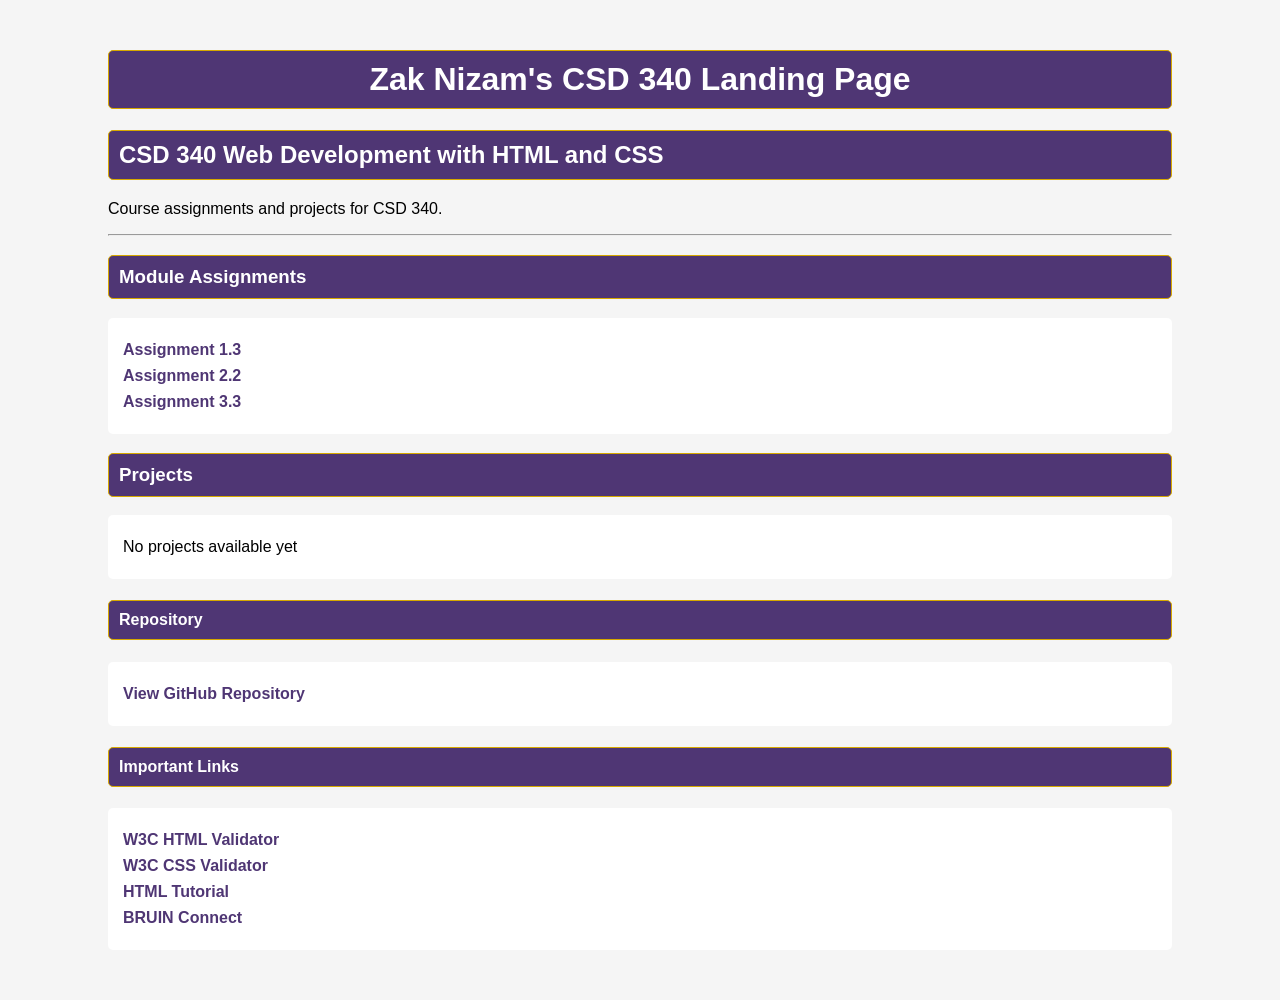
==== index.html @ cdda88d2 "linked module 3.3 on landing page" ====
<!DOCTYPE html>
<html lang="en">
<head>
    <!-- Zak Nizam, Module 3.2 Assignment -->
    <meta charset="UTF-8">
    <meta name="description" content="CSD 340 Landing Page">
    <meta name="author" content="Zak Nizam">
    <meta name="viewport" content="width=device-width, initial-scale=1.0">

    <title>Zak Nizam CSD 340 Landing Page</title>

    <!-- Google Font -->
    <link href="https://fonts.googleapis.com/css2?family=Roboto&display=swap" rel="stylesheet">

    <!-- CSS -->
    <link rel="stylesheet" href="site.css">
</head>

<body>
    <div id="container">

        <h1>Zak Nizam's CSD 340 Landing Page</h1>
        <h2>CSD 340 Web Development with HTML and CSS</h2>

        <!-- small added description -->
        <p>Course assignments and projects for CSD 340.</p>

        <hr>

        <h3>Module Assignments</h3>
        <ul>
            <li><a href="module-1/nizam_Mod1_3.html">Assignment 1.3</a></li>
            <li><a href="module-2/nizam_Mod2_2.html">Assignment 2.2</a></li>
            <li><a href="module_3/nizam_Mod3_3.html">Assignment 3.3</a></li>
        </ul>

        <h3>Projects</h3>
        <ul>
            <li>No projects available yet</li>
        </ul>

        <!-- NEW: GitHub repo section -->
        <h4>Repository</h4>
        <ul>
            <li>
                <a href="https://github.com/Letterman93/csd-340" target="_blank">
                    View GitHub Repository
                </a>
            </li>
        </ul>

        <h4>Important Links</h4>
        <ul>
            <li><a href="https://validator.w3.org/" target="_blank">W3C HTML Validator</a></li>
            <li><a href="http://jigsaw.w3.org/css-validator/" target="_blank">W3C CSS Validator</a></li>
            <li><a href="https://www.w3schools.com/html/" target="_blank">HTML Tutorial</a></li>
            <li><a href="https://bruinconnect.bellevue.edu/" target="_blank">BRUIN Connect</a></li>
        </ul>

    </div>
</body>
</html>
---- site.css ----
body {
    font-family: Arial, sans-serif;
    background-color: #f5f5f5;
}

#container {
    margin: 50px 100px;
}

h1, h2, h3, h4 {
    background-color: #4F3674;
    color: #FFFFFF;
    border: 1px solid #D6A800;
    padding: 10px;
    border-radius: 5px;
}

h1 {
    text-align: center;
}

ul {
    background-color: #ffffff;
    padding: 15px;
    border-radius: 5px;
    list-style-type: none;
}

li {
    margin: 8px 0;
}

a {
    color: #4F3674;
    text-decoration: none;
    font-weight: bold;
}

a:hover {
    color: #D6A800;
    text-decoration: underline;
}

a:visited {
    color: #6B5B95;
}
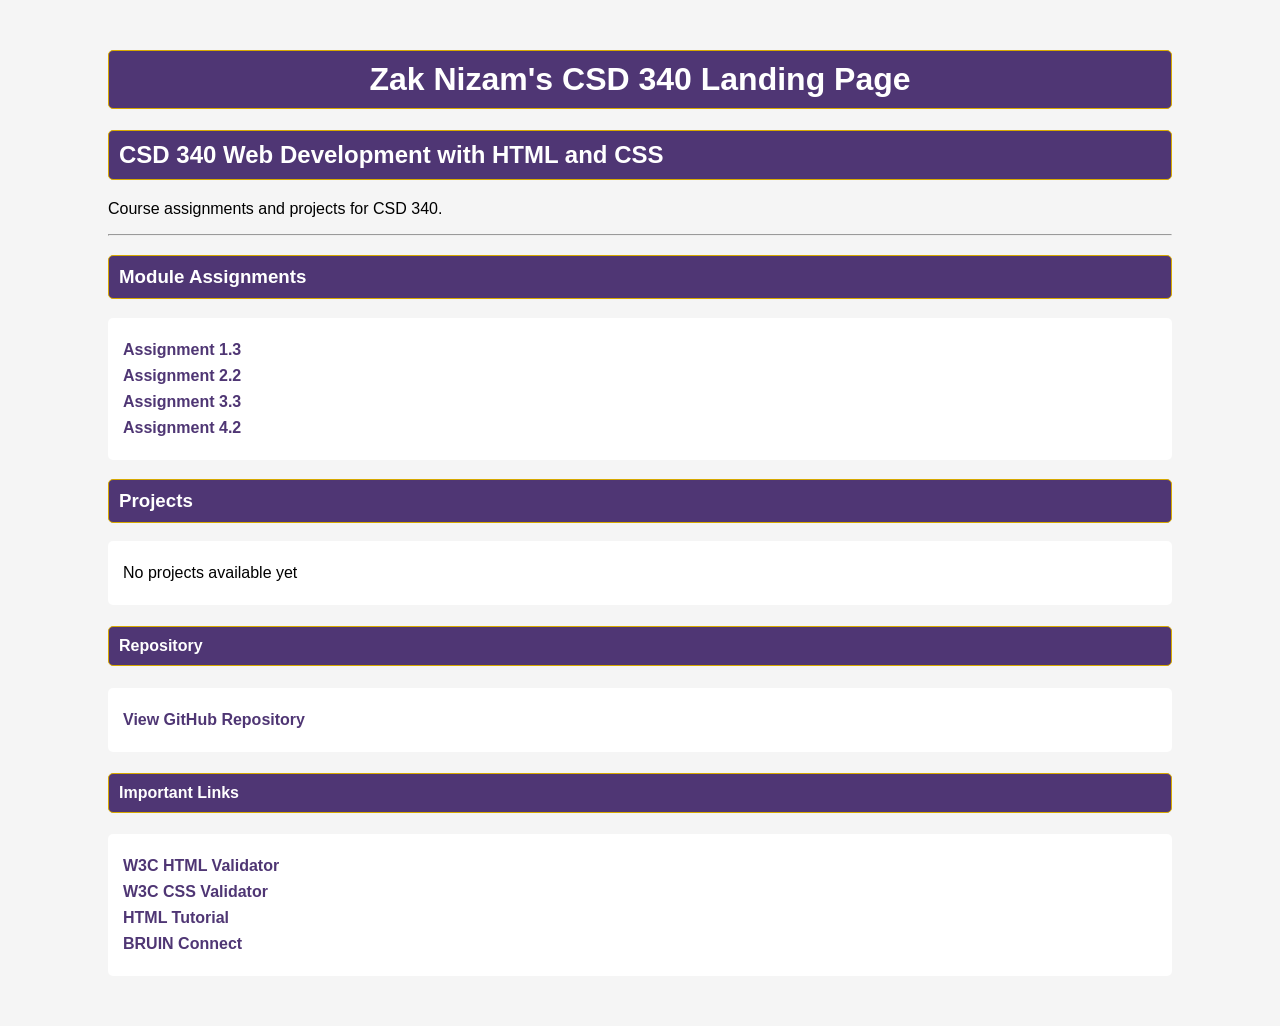
==== commit c27db4fc: "04-05-2026: Assignment 4.2 for csd340" ====
--- a/index.html
+++ b/index.html
@@ -31,7 +31,8 @@
         <ul>
             <li><a href="module-1/nizam_Mod1_3.html">Assignment 1.3</a></li>
             <li><a href="module-2/nizam_Mod2_2.html">Assignment 2.2</a></li>
-            <li><a href="module_3/nizam_Mod3_3.html">Assignment 3.3</a></li>
+            <li><a href="module-3/nizam_Mod3_3.html">Assignment 3.3</a></li>
+            <li><a href="module-4/nizam_Mod4_2.html">Assignment 4.2</a></li>
         </ul>
 
         <h3>Projects</h3>
@@ -39,7 +40,7 @@
             <li>No projects available yet</li>
         </ul>
 
-        <!-- NEW: GitHub repo section -->
+        <!-- GitHub repo section -->
         <h4>Repository</h4>
         <ul>
             <li>
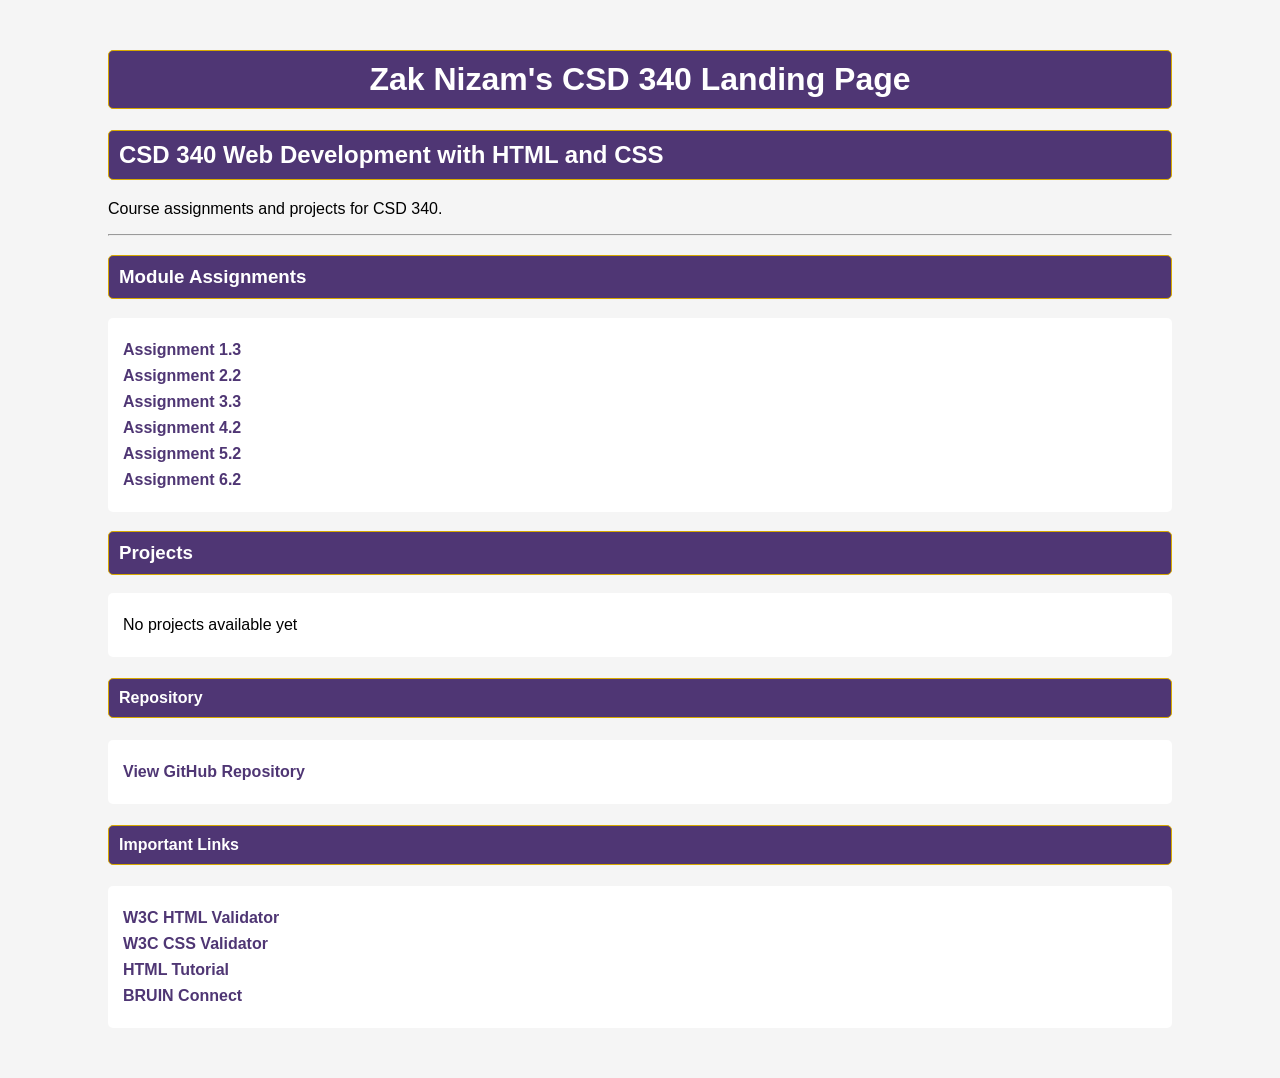
==== commit 6a6c951d: "04-21-2026: Assignment 6.2 for csd340" ====
--- a/index.html
+++ b/index.html
@@ -33,6 +33,8 @@
             <li><a href="module-2/nizam_Mod2_2.html">Assignment 2.2</a></li>
             <li><a href="module-3/nizam_Mod3_3.html">Assignment 3.3</a></li>
             <li><a href="module-4/nizam_Mod4_2.html">Assignment 4.2</a></li>
+            <li><a href="module-5/nizam_Mod5_2.html">Assignment 5.2</a></li>
+            <li><a href="module-6/nizam_Mod6_2.html">Assignment 6.2</a></li>
         </ul>
 
         <h3>Projects</h3>
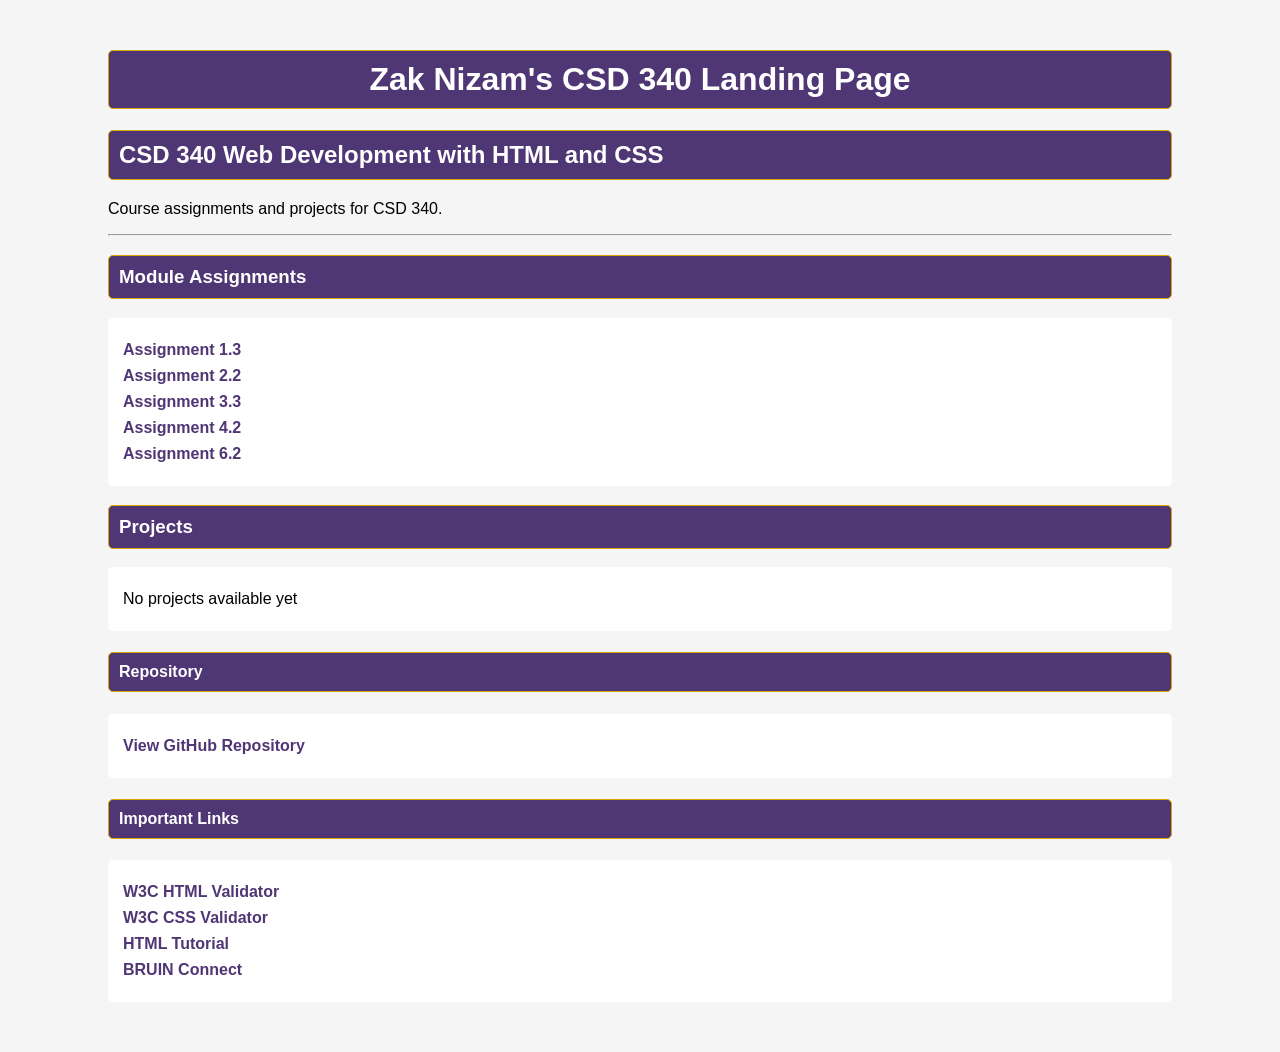
==== commit 59fe7916: "04-21-2026: removed assignment 5.2 link from landing page" ====
--- a/index.html
+++ b/index.html
@@ -33,7 +33,6 @@
             <li><a href="module-2/nizam_Mod2_2.html">Assignment 2.2</a></li>
             <li><a href="module-3/nizam_Mod3_3.html">Assignment 3.3</a></li>
             <li><a href="module-4/nizam_Mod4_2.html">Assignment 4.2</a></li>
-            <li><a href="module-5/nizam_Mod5_2.html">Assignment 5.2</a></li>
             <li><a href="module-6/nizam_Mod6_2.html">Assignment 6.2</a></li>
         </ul>
 
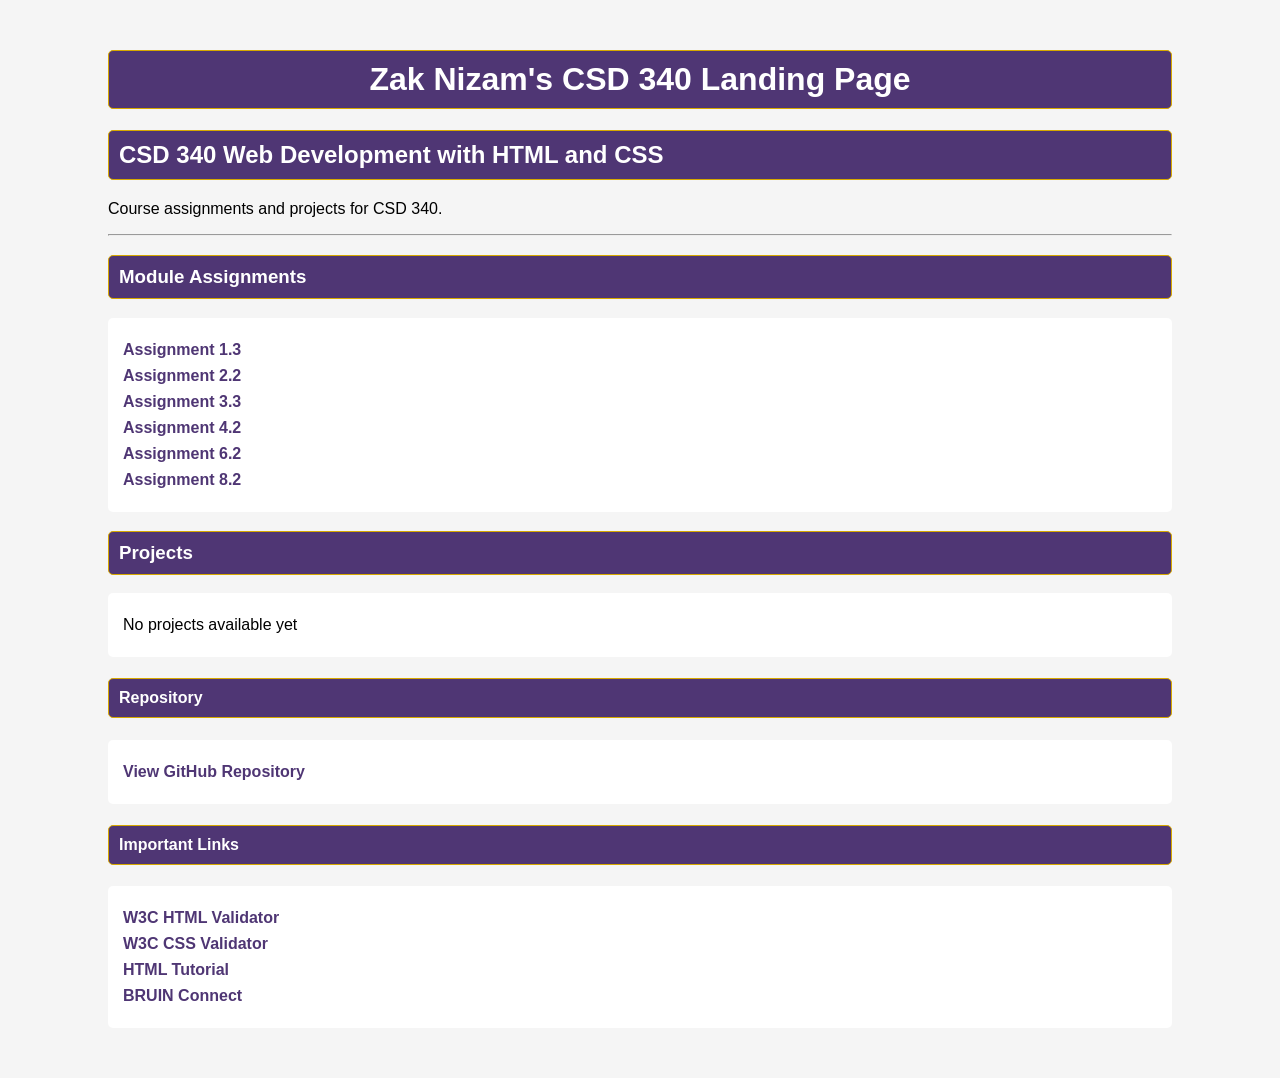
==== commit 1b6611b5: "05-06-2026: added module 8.2 assignment and updated index listing for csd340" ====
--- a/index.html
+++ b/index.html
@@ -34,6 +34,7 @@
             <li><a href="module-3/nizam_Mod3_3.html">Assignment 3.3</a></li>
             <li><a href="module-4/nizam_Mod4_2.html">Assignment 4.2</a></li>
             <li><a href="module-6/nizam_Mod6_2.html">Assignment 6.2</a></li>
+            <li><a href="module-8/nizam_Mod8_2.html">Assignment 8.2</a></li>
         </ul>
 
         <h3>Projects</h3>
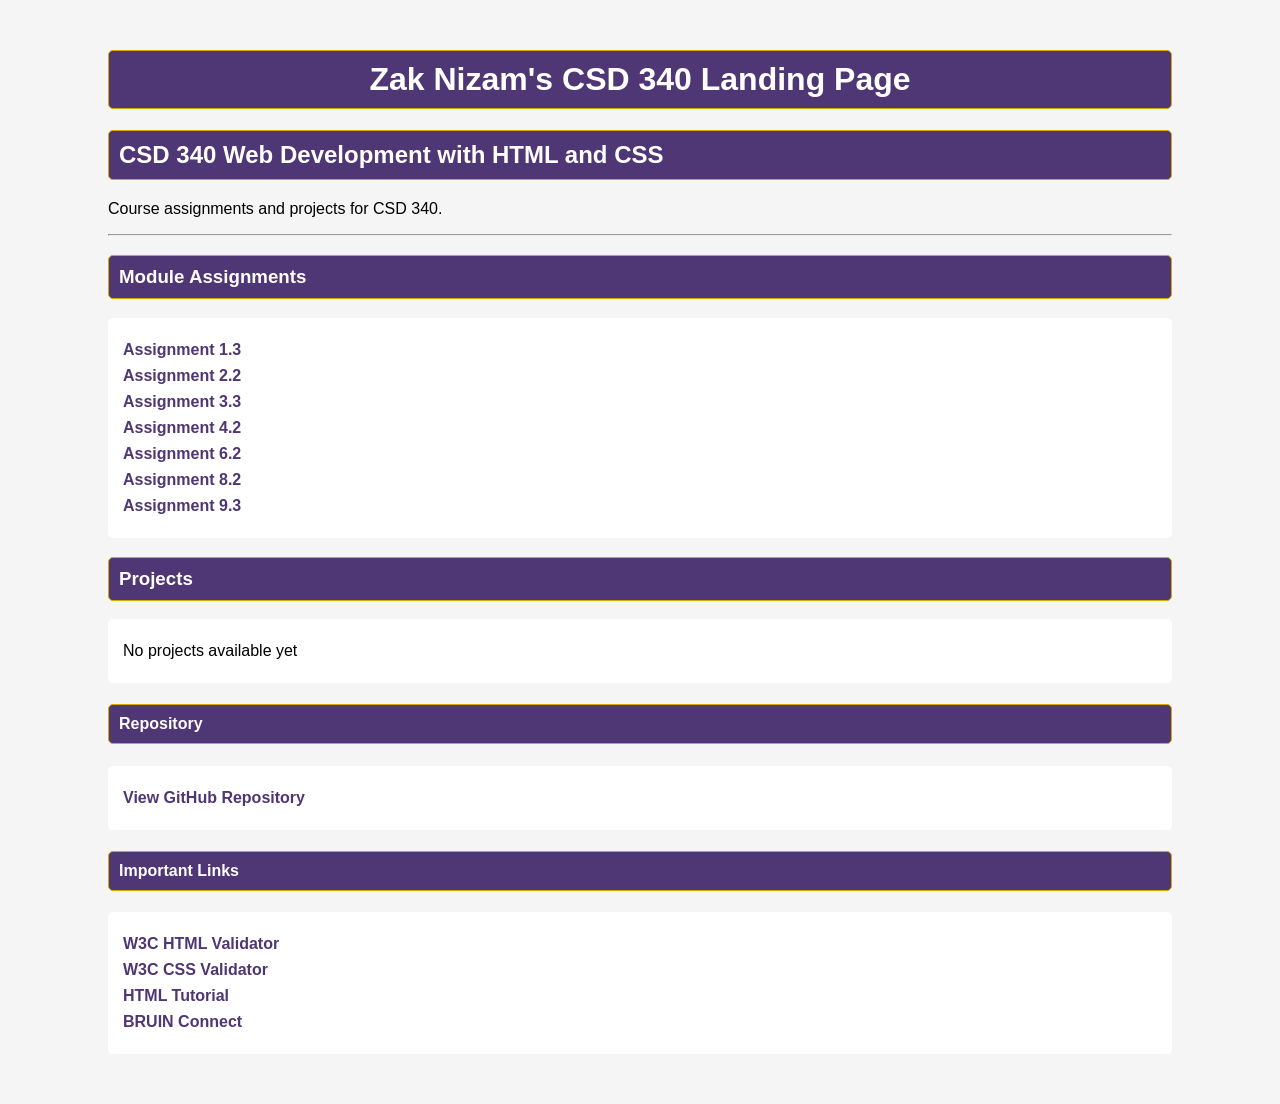
==== commit 335fb9d3: "05-11-2026: added module 9.3 assignment and updated index listing for csd340" ====
--- a/index.html
+++ b/index.html
@@ -35,6 +35,7 @@
             <li><a href="module-4/nizam_Mod4_2.html">Assignment 4.2</a></li>
             <li><a href="module-6/nizam_Mod6_2.html">Assignment 6.2</a></li>
             <li><a href="module-8/nizam_Mod8_2.html">Assignment 8.2</a></li>
+            <li><a href="module-9/nizam_Mod9_3.html">Assignment 9.3</a></li>
         </ul>
 
         <h3>Projects</h3>
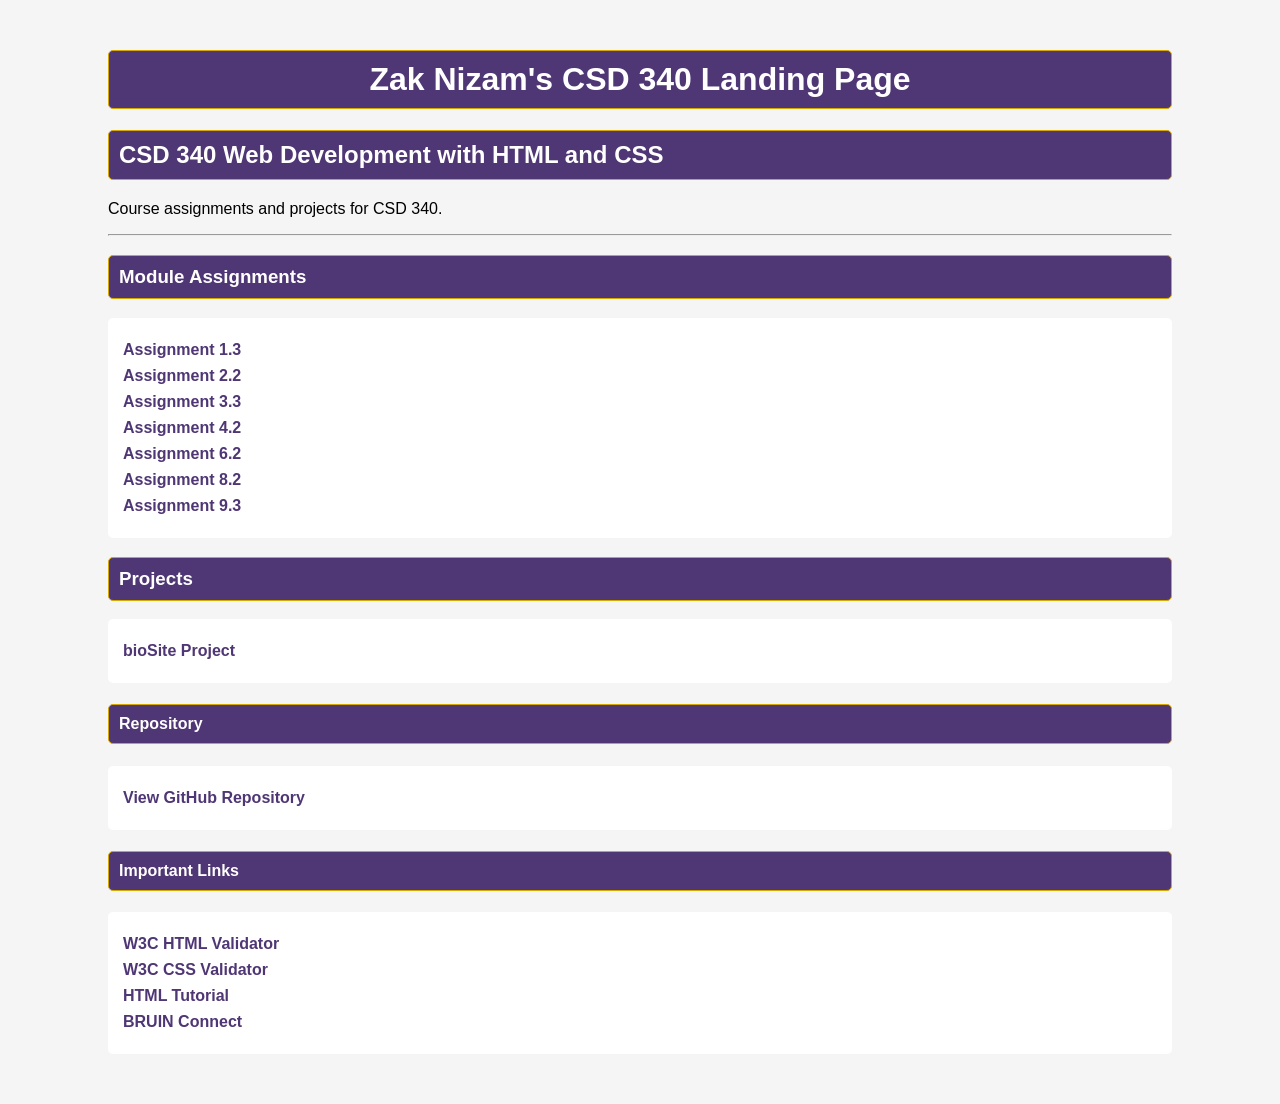
==== commit ae0a5cc4: "05-19-2026: added bioSite Project link in index for csd340" ====
--- a/index.html
+++ b/index.html
@@ -40,7 +40,7 @@
 
         <h3>Projects</h3>
         <ul>
-            <li>No projects available yet</li>
+            <li><a href="https://letterman93.github.io/bioSite/" target="_blank">bioSite Project</a></li>
         </ul>
 
         <!-- GitHub repo section -->
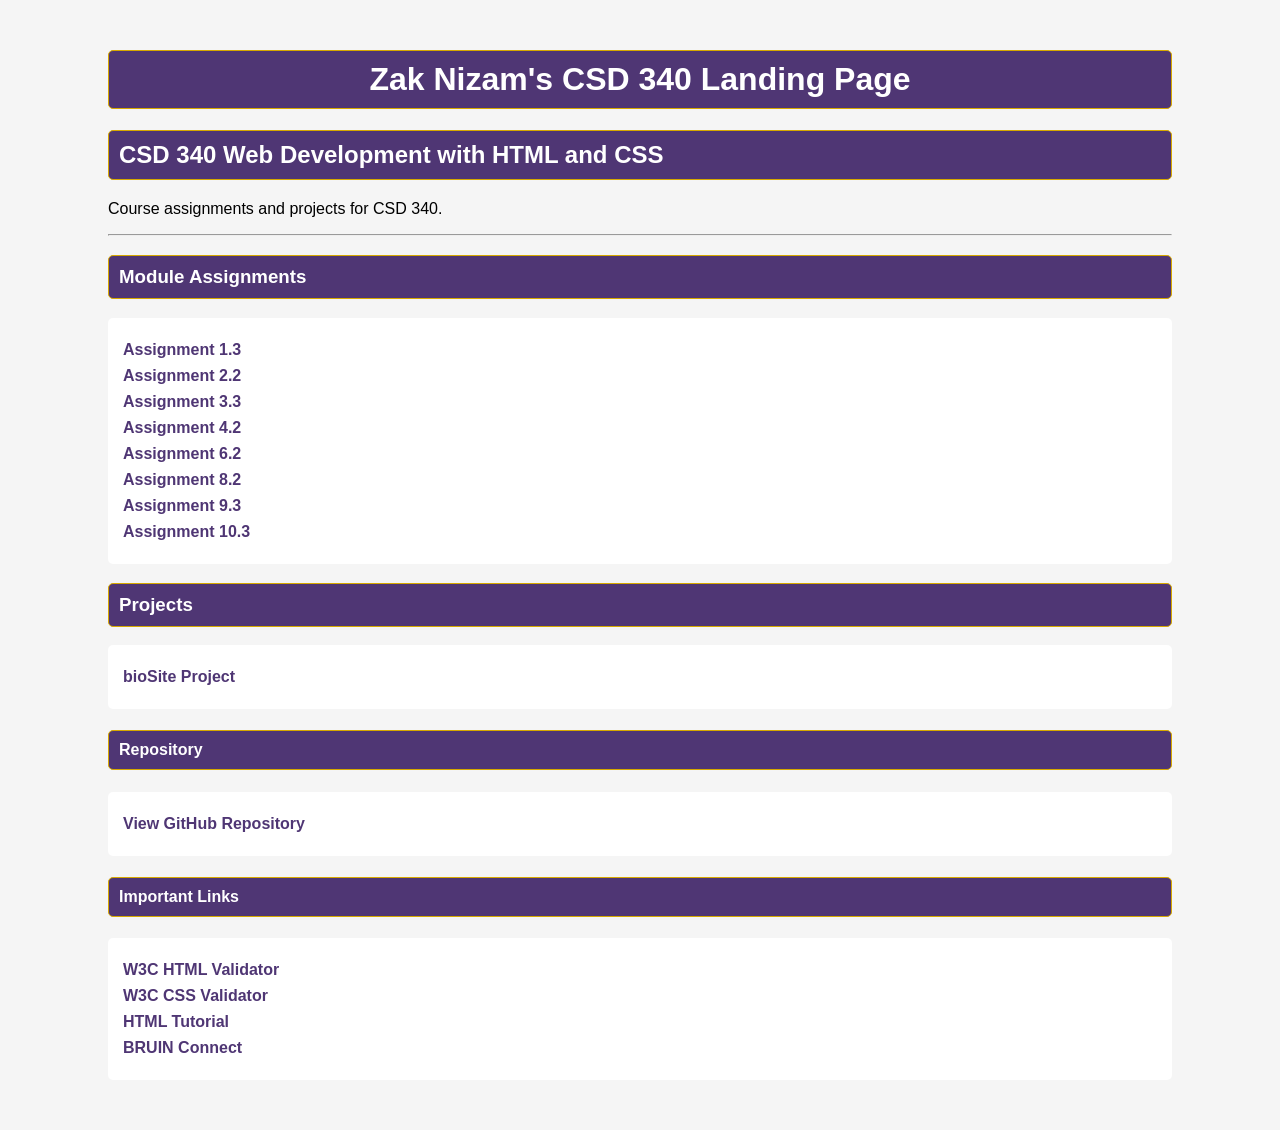
==== commit 074e03a3: "05-19-2026: added module 10.3 assignment and updated index listing for csd340" ====
--- a/index.html
+++ b/index.html
@@ -36,6 +36,7 @@
             <li><a href="module-6/nizam_Mod6_2.html">Assignment 6.2</a></li>
             <li><a href="module-8/nizam_Mod8_2.html">Assignment 8.2</a></li>
             <li><a href="module-9/nizam_Mod9_3.html">Assignment 9.3</a></li>
+            <li><a href="module-10/nizam_Mod10_3.html">Assignment 10.3</a></li>
         </ul>
 
         <h3>Projects</h3>
